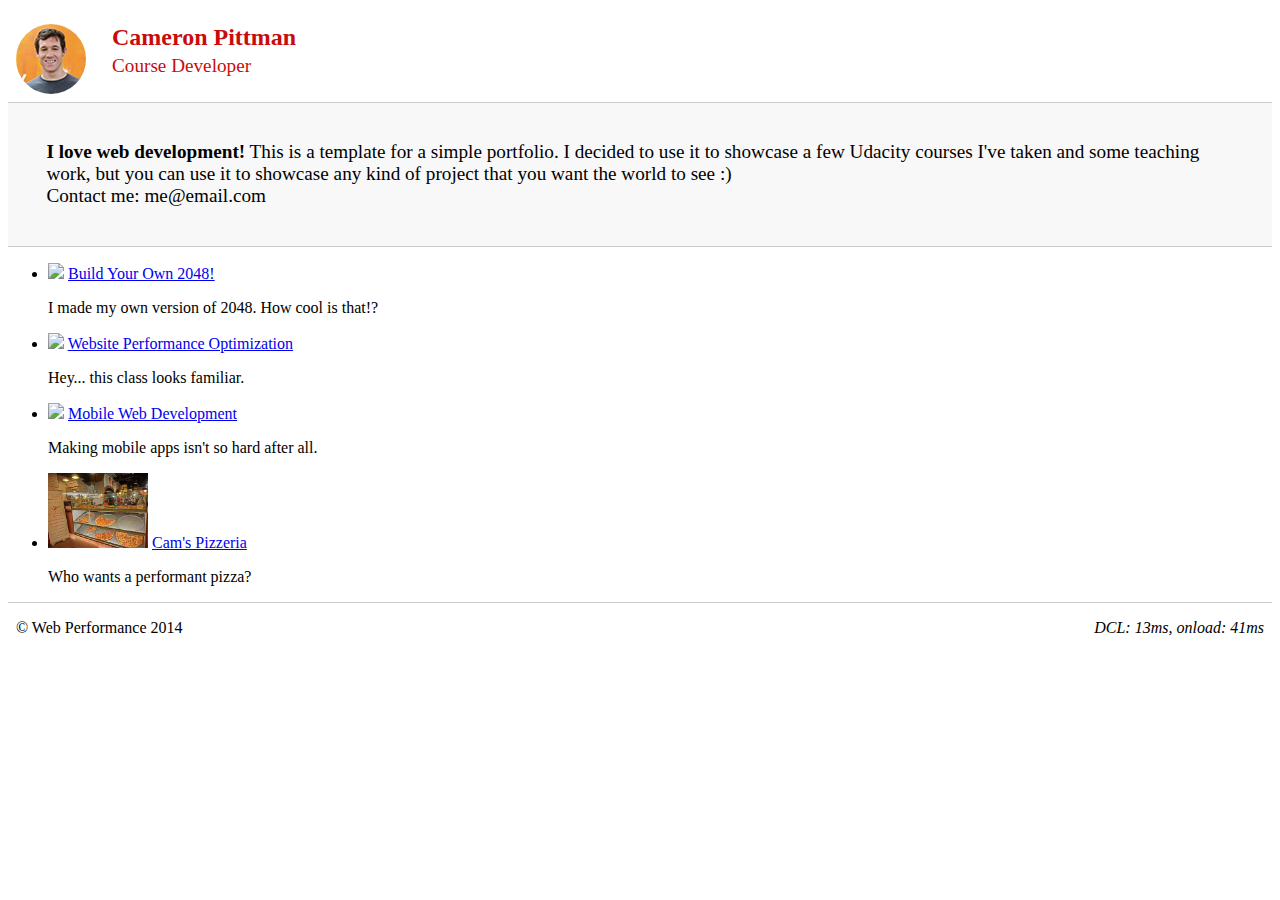
==== index.html @ 130043a3 "remove google fonts" ====
<!DOCTYPE html>
<html lang="en">
  <head>
    <meta charset="utf-8">
    <meta name="viewport" content="width=device-width, initial-scale=1">
    <meta name="description" content=" FILL ME IN ">
    <meta name="author" content=" FILL ME IN ">
    <title>Cameron Pittman: Portfolio</title>

    <!-- Hmm, what is the impact of web fonts on speed? Measure it... -->
    <!-- <link href="//fonts.googleapis.com/css?family=Open+Sans:400,700" rel="stylesheet"> -->

    <!-- <link href="css/style.css" rel="stylesheet"> -->
    <link href="css/print.css" rel="stylesheet" media="print">

    <script>
      (function(w,g){w['GoogleAnalyticsObject']=g;
      w[g]=w[g]||function(){(w[g].q=w[g].q||[]).push(arguments)};w[g].l=1*new Date();})(window,'ga');

      // TODO: replace with your Google Analytics profile ID.
      ga('create', 'UA-XXXX-Y');
      ga('send', 'pageview');
    </script>
    <script async src="http://www.google-analytics.com/analytics.js"></script>
    <script async src="js/perfmatters.js"></script>
  </head>

  <body>
    <header>
      <style>
        header { padding: 0 0.5em; color: #C90B0B; }
        header img { border-radius: 40px; float: left; }
        header p { font-size:1.5em; font-weight: bold; padding-left: 4em;}
        header p span { font-size: 0.8em; font-weight: normal;}
      </style>
      <a href="/"><img src="img/profilepic.jpg"></a>
      <p>Cameron Pittman<br><span>Course Developer</span></p>
    </header>

    <div class="container">
      <div class="hero">
        <style>
          .hero { padding: 2em; background-color: #f8f8f8; font-size:1.2em;
            border-bottom: 1px solid #ccc;
            border-top: 1px solid #ccc;
          }
        </style>
        <strong>I love web development!</strong> This is a template for a simple portfolio. I decided to use it to showcase a few Udacity courses I've taken and some teaching work, but you can use it to showcase any kind of project that you want the world to see :) <br> Contact me: me@email.com
      </div>

      <div class="content">
        <ul>
          <li>
            <img src="https://lh4.ggpht.com/kJEnfqhPvtm4m3EneSZ4fWYGS8lW4YNhEjk6zPkyrQaBUHc-2Y_ElDic99NHI0h-UBLXVbRCjFybFvrWxdk=s100">
            <a href="project-2048.html">Build Your Own 2048!</a>
            <p>I made my own version of 2048. How cool is that!?</p>
          </li>

          <li>
            <img src="https://lh6.ggpht.com/f_0W8h__3G99CWTjnMjD8BUKm7yp2-wJyApLtTwFoFtlal2ULf_JgHIsOQq2NiYfKOdMlXlMHDKNo5XVZLs=s100">
            <a href="project-webperf.html">Website Performance Optimization</a>
            <p>Hey... this class looks familiar.</p>
          </li>

          <li>
            <img src="https://lh5.ggpht.com/IKdCmTWn8a2nMhlwMYzryvzRN5CUZAOBr4tDrEAbszV7TIFe9pRAInA4kkYcgTXwrifJsBEsq1agTueuu-g=s100">
            <a href="project-mobile.html">Mobile Web Development</a>
            <p>Making mobile apps isn't so hard after all.</p>
          </li>

          <li>
            <img style="width: 100px;" src="views/images/pizzeria.jpg">
            <a href="views/pizza.html">Cam's Pizzeria</a>
            <p>Who wants a performant pizza?</p>
          </li>
        </ul>
    </div>

    <footer>
      <style>
      footer {
        padding: 0 0.5em;
        border-top: 1px solid #ccc;
      }
      footer span { float: right; font-style: italic; }
      </style>
      <p>&copy; Web Performance 2014 <span id="crp-stats"></span></p>
    </footer>
  </body>
</html>
---- css/style.css ----
html {
  font-size: 100%;
  overflow-y: scroll;
  -webkit-tap-highlight-color: rgba(0,0,0,0);
  -ms-text-size-adjust: 100%;
  -webkit-text-size-adjust: none;
}
body { margin: 0; font-size: 14px; line-height: 1.61; font-weight: 400; }

a { color: #12C; }
a:visited { color: #61C; }
a:focus { outline: thin dotted; }
a:hover, a:active { color: #c00; outline: 0; }

pre, code { font-family: monospace, monospace; font-size: 1em; }
ul, ol { margin: 1em 0; padding: 0 0 0 20px; }
img { border: 0; max-width: 100%; }

body { background: #fff; }
header, footer, .container { max-width: 45em; margin: 0 auto; }

.content { padding: 1em 1em; }
.content li { list-style-type: none; font-size: 1.1em;}
li img { float:left; padding-right: 1em; }
li p { font-size: 0.9em; font-style: italic; }

/* Smartphones (portrait) */
@media only screen and (max-width: 480px) {
  body { font-size: 12px;}
  header p { padding-left: 4.5em;}
}
---- css/print.css ----
@media print {
  * { background: transparent !important; color: black !important; text-shadow: none !important; filter:none !important; -ms-filter: none !important; }
  a, a:visited { color: #444 !important; text-decoration: underline; }
  a[href]:after { content: " (" attr(href) ")"; }
  tr, img { page-break-inside: avoid; }
  img { max-width: 100% !important; }
  @page { margin: 0.5cm; }
  p, h2, h3 { orphans: 3; widows: 3; }
  h2, h3{ page-break-after: avoid; }
}
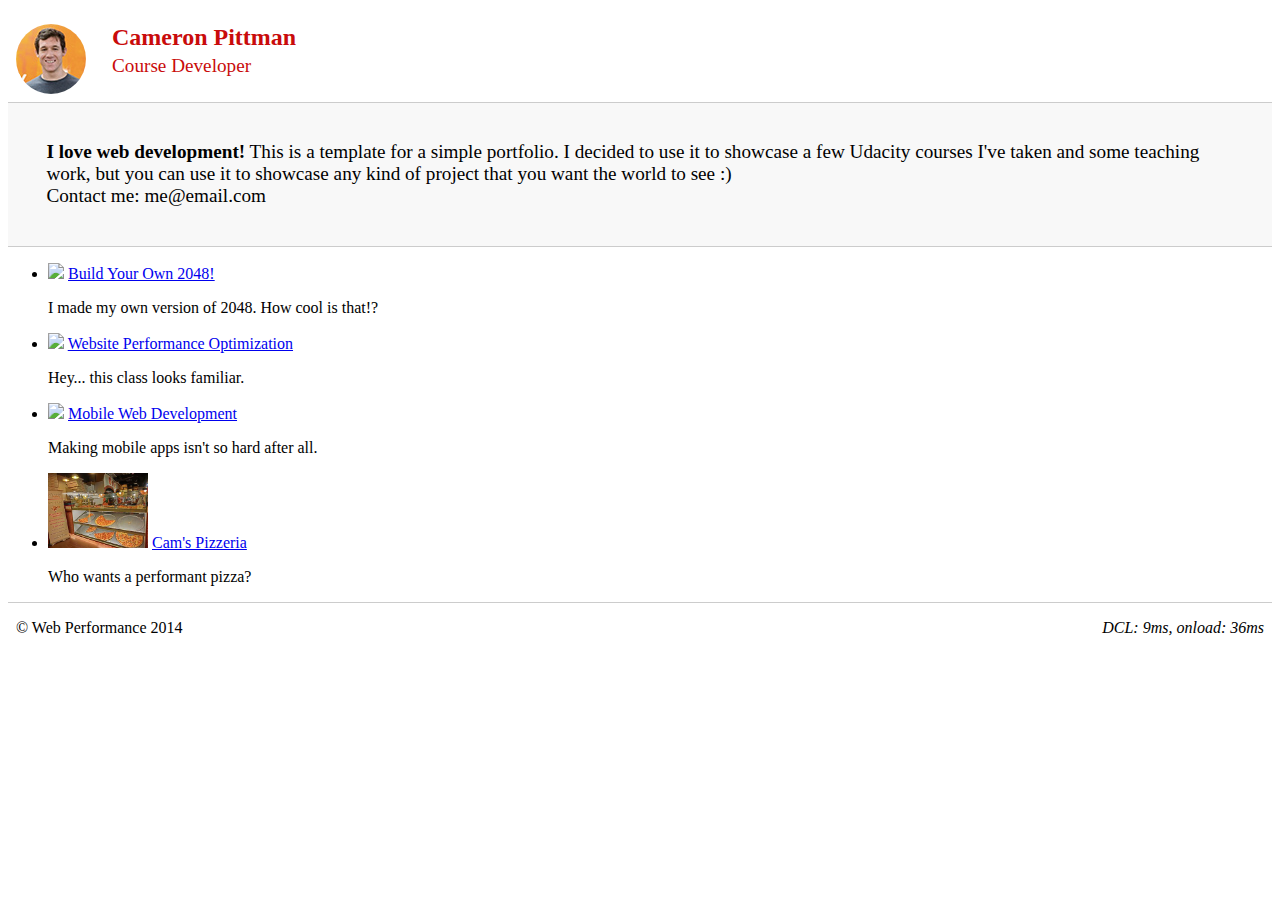
==== commit 6c832748: "remove google fonts" ====
--- a/index.html
+++ b/index.html
@@ -8,7 +8,6 @@
     <title>Cameron Pittman: Portfolio</title>
 
     <!-- Hmm, what is the impact of web fonts on speed? Measure it... -->
-    <!-- <link href="//fonts.googleapis.com/css?family=Open+Sans:400,700" rel="stylesheet"> -->
 
     <!-- <link href="css/style.css" rel="stylesheet"> -->
     <link href="css/print.css" rel="stylesheet" media="print">
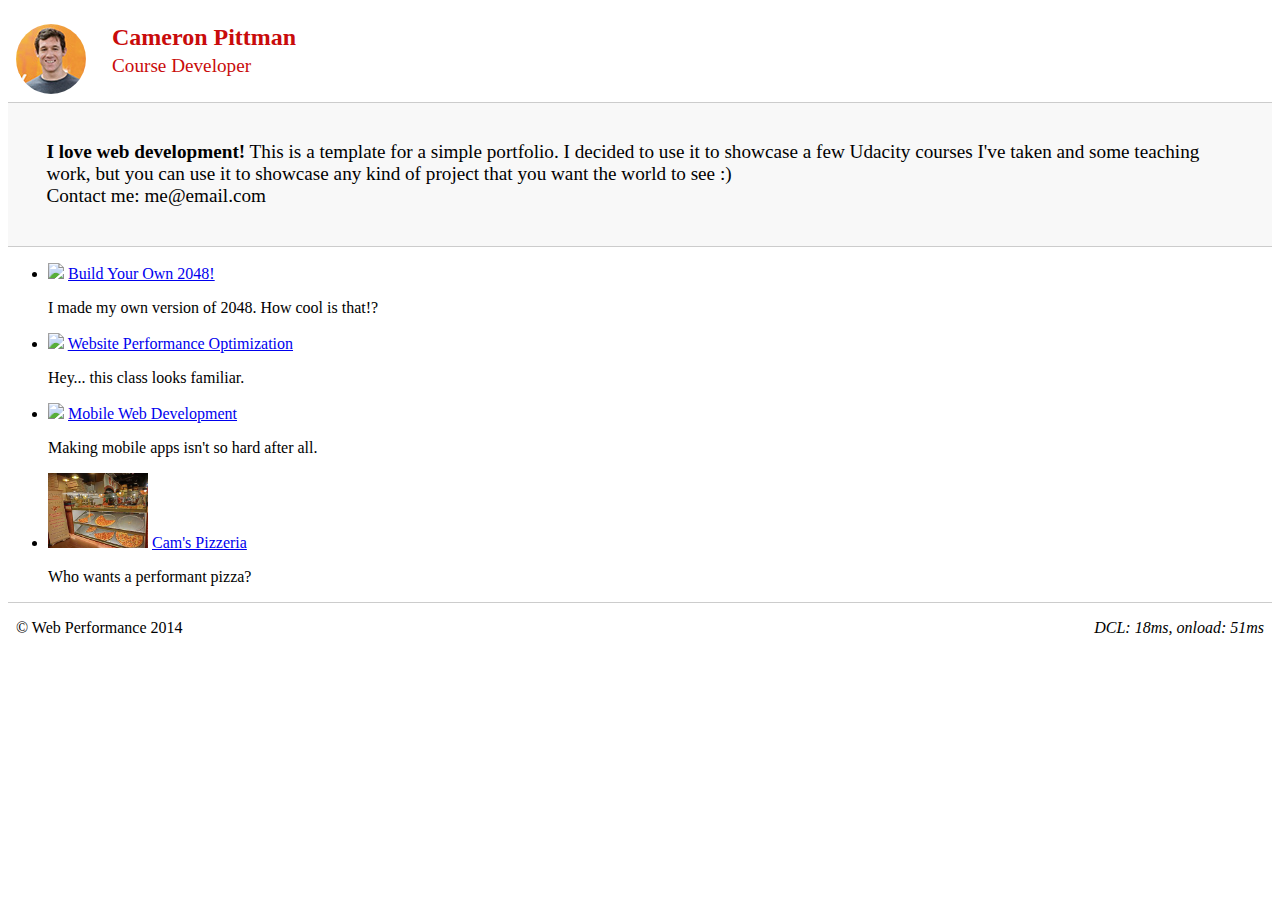
==== commit 6c07363d: "only use subset of google fonts" ====
--- a/index.html
+++ b/index.html
@@ -8,6 +8,7 @@
     <title>Cameron Pittman: Portfolio</title>
 
     <!-- Hmm, what is the impact of web fonts on speed? Measure it... -->
+    <link href="//fonts.googleapis.com/css?family=Open+Sans:400,700&subset=latin" rel="stylesheet">
 
     <!-- <link href="css/style.css" rel="stylesheet"> -->
     <link href="css/print.css" rel="stylesheet" media="print">
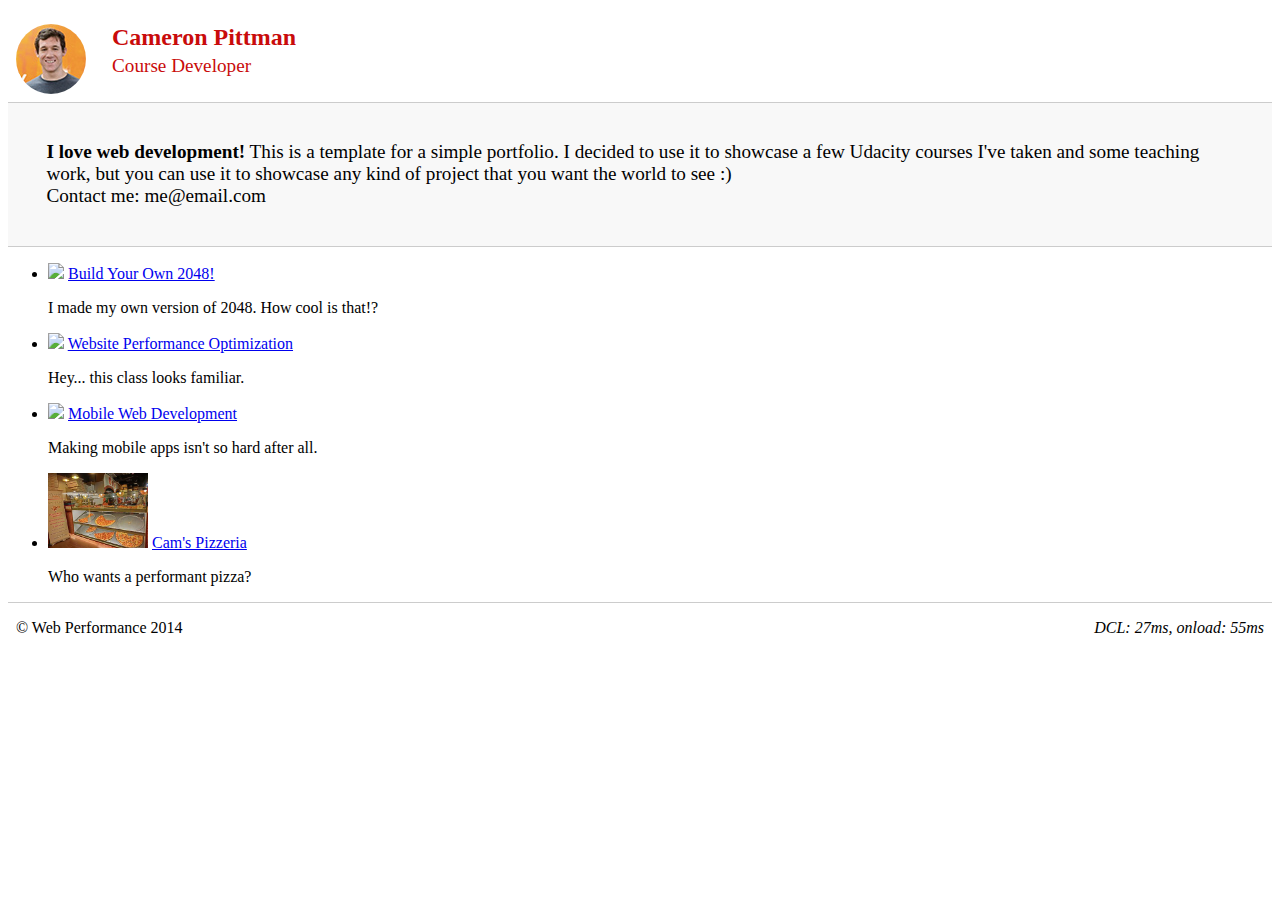
==== commit eb7232d1: "onlyload one weight of google fonts" ====
--- a/index.html
+++ b/index.html
@@ -7,8 +7,8 @@
     <meta name="author" content=" FILL ME IN ">
     <title>Cameron Pittman: Portfolio</title>
 
-    <!-- Hmm, what is the impact of web fonts on speed? Measure it... -->
-    <link href="//fonts.googleapis.com/css?family=Open+Sans:400,700&subset=latin" rel="stylesheet">
+    <!-- Hmm, what is the impact of web fonts on speed? Measure it... ,700&subset=latin-->
+    <link href="//fonts.googleapis.com/css?family=Open+Sans:400" rel="stylesheet">
 
     <!-- <link href="css/style.css" rel="stylesheet"> -->
     <link href="css/print.css" rel="stylesheet" media="print">
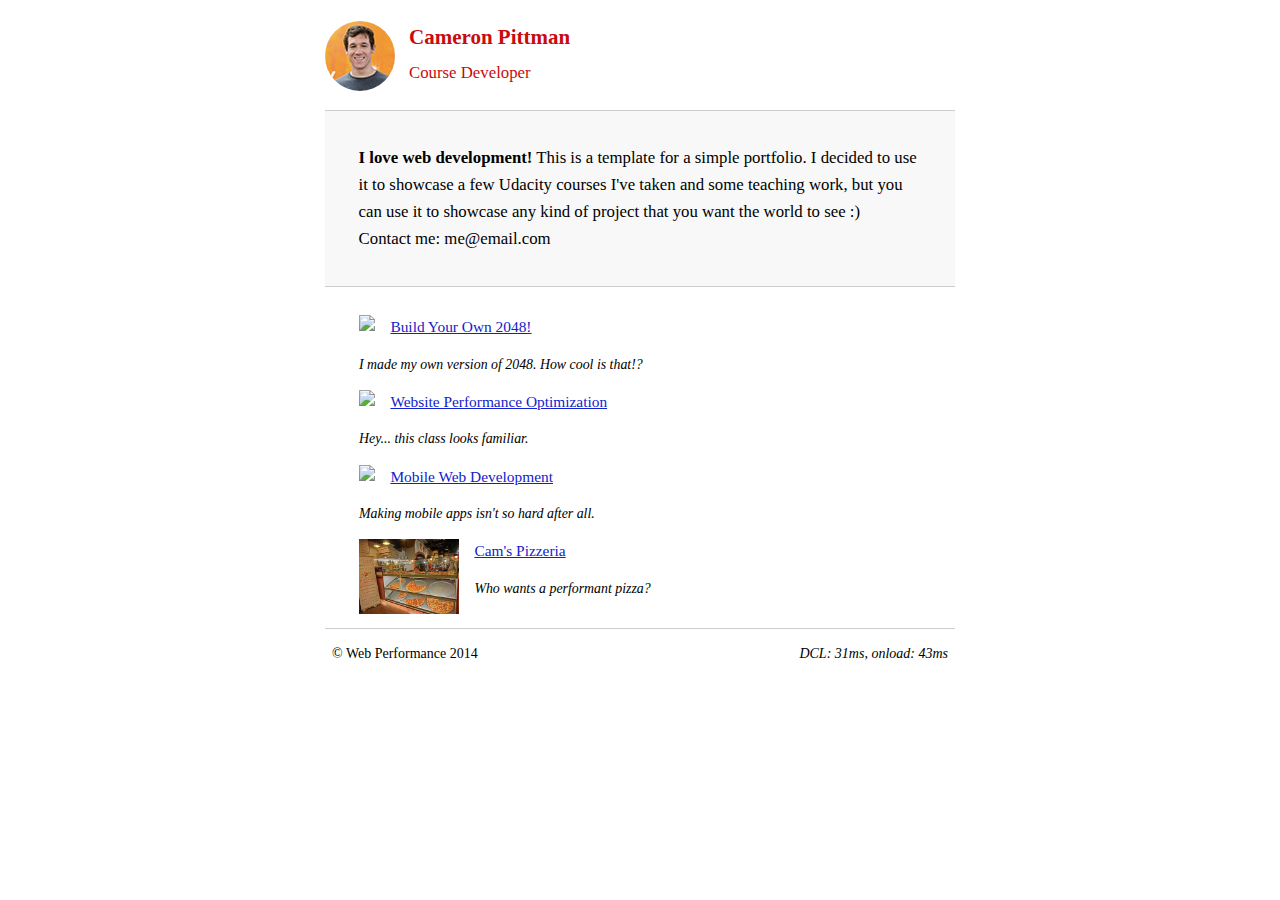
==== commit 717a9e57: "inline all of styles.css" ====
--- a/index.html
+++ b/index.html
@@ -7,8 +7,8 @@
     <meta name="author" content=" FILL ME IN ">
     <title>Cameron Pittman: Portfolio</title>
 
-    <!-- Hmm, what is the impact of web fonts on speed? Measure it... ,700&subset=latin-->
-    <link href="//fonts.googleapis.com/css?family=Open+Sans:400" rel="stylesheet">
+    <!-- Hmm, what is the impact of web fonts on speed? Measure it... -->
+    <link href="//fonts.googleapis.com/css?family=Open+Sans:400,700&subset=latin" rel="stylesheet">
 
     <!-- <link href="css/style.css" rel="stylesheet"> -->
     <link href="css/print.css" rel="stylesheet" media="print">
@@ -23,6 +23,39 @@
     </script>
     <script async src="http://www.google-analytics.com/analytics.js"></script>
     <script async src="js/perfmatters.js"></script>
+    <style>
+      html {
+        font-size: 100%;
+        overflow-y: scroll;
+        -webkit-tap-highlight-color: rgba(0,0,0,0);
+        -ms-text-size-adjust: 100%;
+        -webkit-text-size-adjust: none;
+      }
+      body { margin: 0; font-size: 14px; line-height: 1.61; font-weight: 400; }
+
+      a { color: #12C; }
+      a:visited { color: #61C; }
+      a:focus { outline: thin dotted; }
+      a:hover, a:active { color: #c00; outline: 0; }
+
+      pre, code { font-family: monospace, monospace; font-size: 1em; }
+      ul, ol { margin: 1em 0; padding: 0 0 0 20px; }
+      img { border: 0; max-width: 100%; }
+
+      body { background: #fff; }
+      header, footer, .container { max-width: 45em; margin: 0 auto; }
+
+      .content { padding: 1em 1em; }
+      .content li { list-style-type: none; font-size: 1.1em;}
+      li img { float:left; padding-right: 1em; }
+      li p { font-size: 0.9em; font-style: italic; }
+
+      /* Smartphones (portrait) */
+      @media only screen and (max-width: 480px) {
+        body { font-size: 12px;}
+        header p { padding-left: 4.5em;}
+      }
+    </style>
   </head>
 
   <body>
--- a/css/style.css
+++ b/css/style.css
@@ -1,31 +1 @@
-html {
-  font-size: 100%;
-  overflow-y: scroll;
-  -webkit-tap-highlight-color: rgba(0,0,0,0);
-  -ms-text-size-adjust: 100%;
-  -webkit-text-size-adjust: none;
-}
-body { margin: 0; font-size: 14px; line-height: 1.61; font-weight: 400; }
 
-a { color: #12C; }
-a:visited { color: #61C; }
-a:focus { outline: thin dotted; }
-a:hover, a:active { color: #c00; outline: 0; }
-
-pre, code { font-family: monospace, monospace; font-size: 1em; }
-ul, ol { margin: 1em 0; padding: 0 0 0 20px; }
-img { border: 0; max-width: 100%; }
-
-body { background: #fff; }
-header, footer, .container { max-width: 45em; margin: 0 auto; }
-
-.content { padding: 1em 1em; }
-.content li { list-style-type: none; font-size: 1.1em;}
-li img { float:left; padding-right: 1em; }
-li p { font-size: 0.9em; font-style: italic; }
-
-/* Smartphones (portrait) */
-@media only screen and (max-width: 480px) {
-  body { font-size: 12px;}
-  header p { padding-left: 4.5em;}
-}
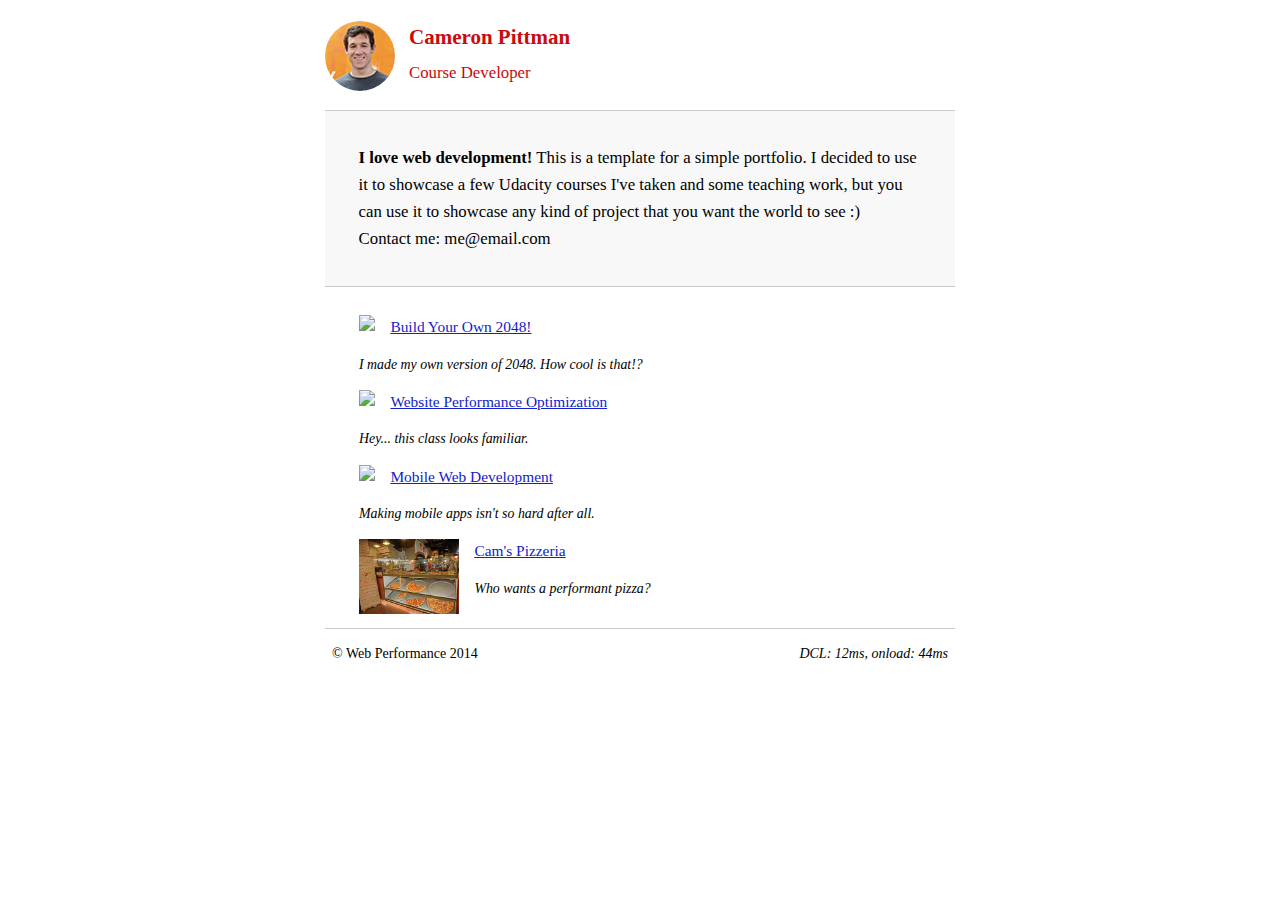
==== commit b79b1f22: "move goolge fonts into javascript inline" ====
--- a/index.html
+++ b/index.html
@@ -8,7 +8,7 @@
     <title>Cameron Pittman: Portfolio</title>
 
     <!-- Hmm, what is the impact of web fonts on speed? Measure it... -->
-    <link href="//fonts.googleapis.com/css?family=Open+Sans:400,700&subset=latin" rel="stylesheet">
+    <!-- <link href="//fonts.googleapis.com/css?family=Open+Sans:400,700&subset=latin" rel="stylesheet"> -->
 
     <!-- <link href="css/style.css" rel="stylesheet"> -->
     <link href="css/print.css" rel="stylesheet" media="print">
@@ -23,7 +23,28 @@
     </script>
     <script async src="http://www.google-analytics.com/analytics.js"></script>
     <script async src="js/perfmatters.js"></script>
+    <script type="text/javascript">
+        WebFontConfig = {
+          google: { families: [ 'Open+Sans::latin' ] }
+        };
+        (function() {
+          var wf = document.createElement('script');
+          wf.src = ('https:' == document.location.protocol ? 'https' : 'http') +
+            '://ajax.googleapis.com/ajax/libs/webfont/1/webfont.js';
+          wf.type = 'text/javascript';
+          wf.async = 'true';
+          var s = document.getElementsByTagName('script')[0];
+          s.parentNode.insertBefore(wf, s);
+        })();
+    </script>
+
     <style>
+      @font-face {
+        font-family: 'Open Sans';
+        font-style: normal;
+        font-weight: 400,700;
+        src: local('Open Sans'), ;
+      }
       html {
         font-size: 100%;
         overflow-y: scroll;
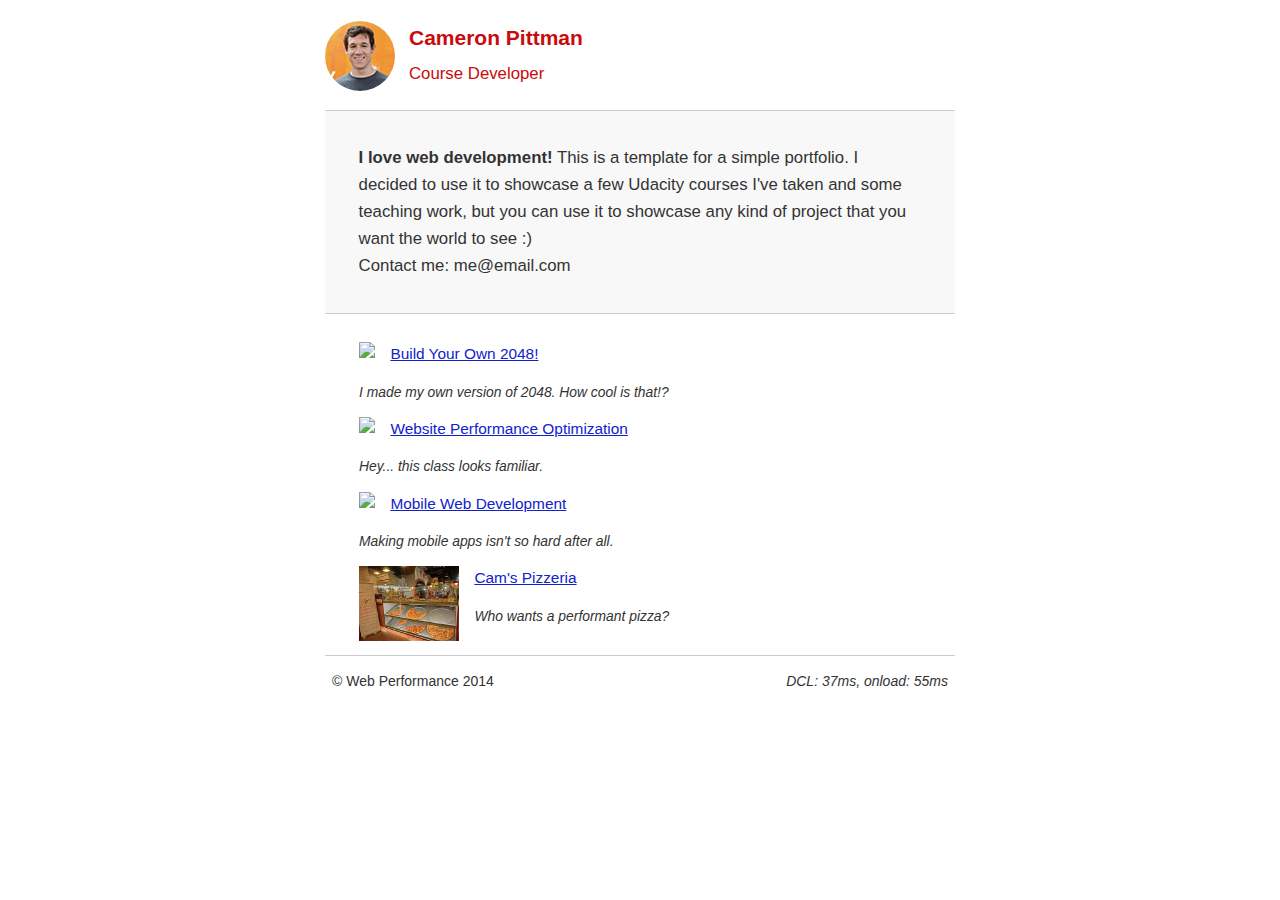
==== commit 9a03c7cc: "clean up" ====
--- a/index.html
+++ b/index.html
@@ -53,6 +53,8 @@
         -webkit-text-size-adjust: none;
       }
       body { margin: 0; font-size: 14px; line-height: 1.61; font-weight: 400; }
+      body, button, input, select, textarea { font-family: 'Open Sans', sans-serif; color: #333; }
+      b, strong { font-weight: bold; }
 
       a { color: #12C; }
       a:visited { color: #61C; }
@@ -63,13 +65,28 @@
       ul, ol { margin: 1em 0; padding: 0 0 0 20px; }
       img { border: 0; max-width: 100%; }
 
+      .hero { padding: 2em; background-color: #f8f8f8; font-size:1.2em;
+        border-bottom: 1px solid #ccc;
+        border-top: 1px solid #ccc;
+      }
+
       body { background: #fff; }
       header, footer, .container { max-width: 45em; margin: 0 auto; }
+      header { padding: 0 0.5em; color: #C90B0B; }
+      header img { border-radius: 40px; float: left; }
+      header p { font-size:1.5em; font-weight: bold; padding-left: 4em;}
+      header p span { font-size: 0.8em; font-weight: normal;}
 
       .content { padding: 1em 1em; }
       .content li { list-style-type: none; font-size: 1.1em;}
       li img { float:left; padding-right: 1em; }
       li p { font-size: 0.9em; font-style: italic; }
+
+      footer {
+        padding: 0 0.5em;
+        border-top: 1px solid #ccc;
+      }
+      footer span { float: right; font-style: italic; }
 
       /* Smartphones (portrait) */
       @media only screen and (max-width: 480px) {
@@ -81,24 +98,12 @@
 
   <body>
     <header>
-      <style>
-        header { padding: 0 0.5em; color: #C90B0B; }
-        header img { border-radius: 40px; float: left; }
-        header p { font-size:1.5em; font-weight: bold; padding-left: 4em;}
-        header p span { font-size: 0.8em; font-weight: normal;}
-      </style>
       <a href="/"><img src="img/profilepic.jpg"></a>
       <p>Cameron Pittman<br><span>Course Developer</span></p>
     </header>
 
     <div class="container">
       <div class="hero">
-        <style>
-          .hero { padding: 2em; background-color: #f8f8f8; font-size:1.2em;
-            border-bottom: 1px solid #ccc;
-            border-top: 1px solid #ccc;
-          }
-        </style>
         <strong>I love web development!</strong> This is a template for a simple portfolio. I decided to use it to showcase a few Udacity courses I've taken and some teaching work, but you can use it to showcase any kind of project that you want the world to see :) <br> Contact me: me@email.com
       </div>
 
@@ -131,13 +136,6 @@
     </div>
 
     <footer>
-      <style>
-      footer {
-        padding: 0 0.5em;
-        border-top: 1px solid #ccc;
-      }
-      footer span { float: right; font-style: italic; }
-      </style>
       <p>&copy; Web Performance 2014 <span id="crp-stats"></span></p>
     </footer>
   </body>
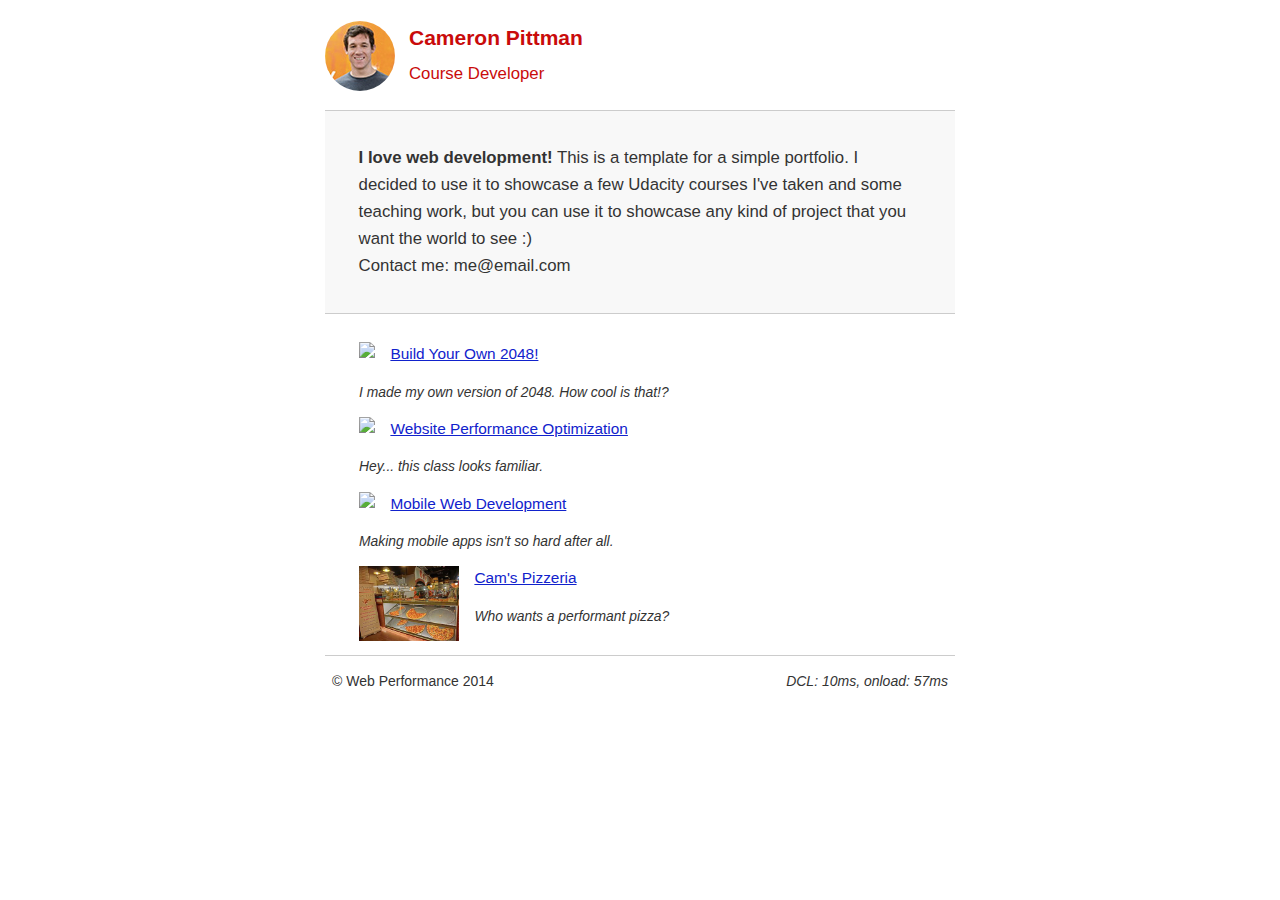
==== commit 646cc92a: "minify css and javascript and remove unused jquery plugin" ====
--- a/index.html
+++ b/index.html
@@ -11,7 +11,7 @@
     <!-- <link href="//fonts.googleapis.com/css?family=Open+Sans:400,700&subset=latin" rel="stylesheet"> -->
 
     <!-- <link href="css/style.css" rel="stylesheet"> -->
-    <link href="css/print.css" rel="stylesheet" media="print">
+    <link href="css/print.min.css" rel="stylesheet" media="print">
 
     <script>
       (function(w,g){w['GoogleAnalyticsObject']=g;
@@ -22,7 +22,7 @@
       ga('send', 'pageview');
     </script>
     <script async src="http://www.google-analytics.com/analytics.js"></script>
-    <script async src="js/perfmatters.js"></script>
+    <script async src="js/perfmatters.min.js"></script>
     <script type="text/javascript">
         WebFontConfig = {
           google: { families: [ 'Open+Sans::latin' ] }
--- a/css/print.min.css
+++ b/css/print.min.css
@@ -0,0 +1 @@
+@media print{*{background:0 0!important;color:#000!important;text-shadow:none!important;filter:none!important;-ms-filter:none!important}a,a:visited{color:#444!important;text-decoration:underline}a[href]:after{content:" (" attr(href) ")"}img,tr{page-break-inside:avoid}img{max-width:100%!important}@page{margin:.5cm}h2,h3,p{orphans:3;widows:3}h2,h3{page-break-after:avoid}}